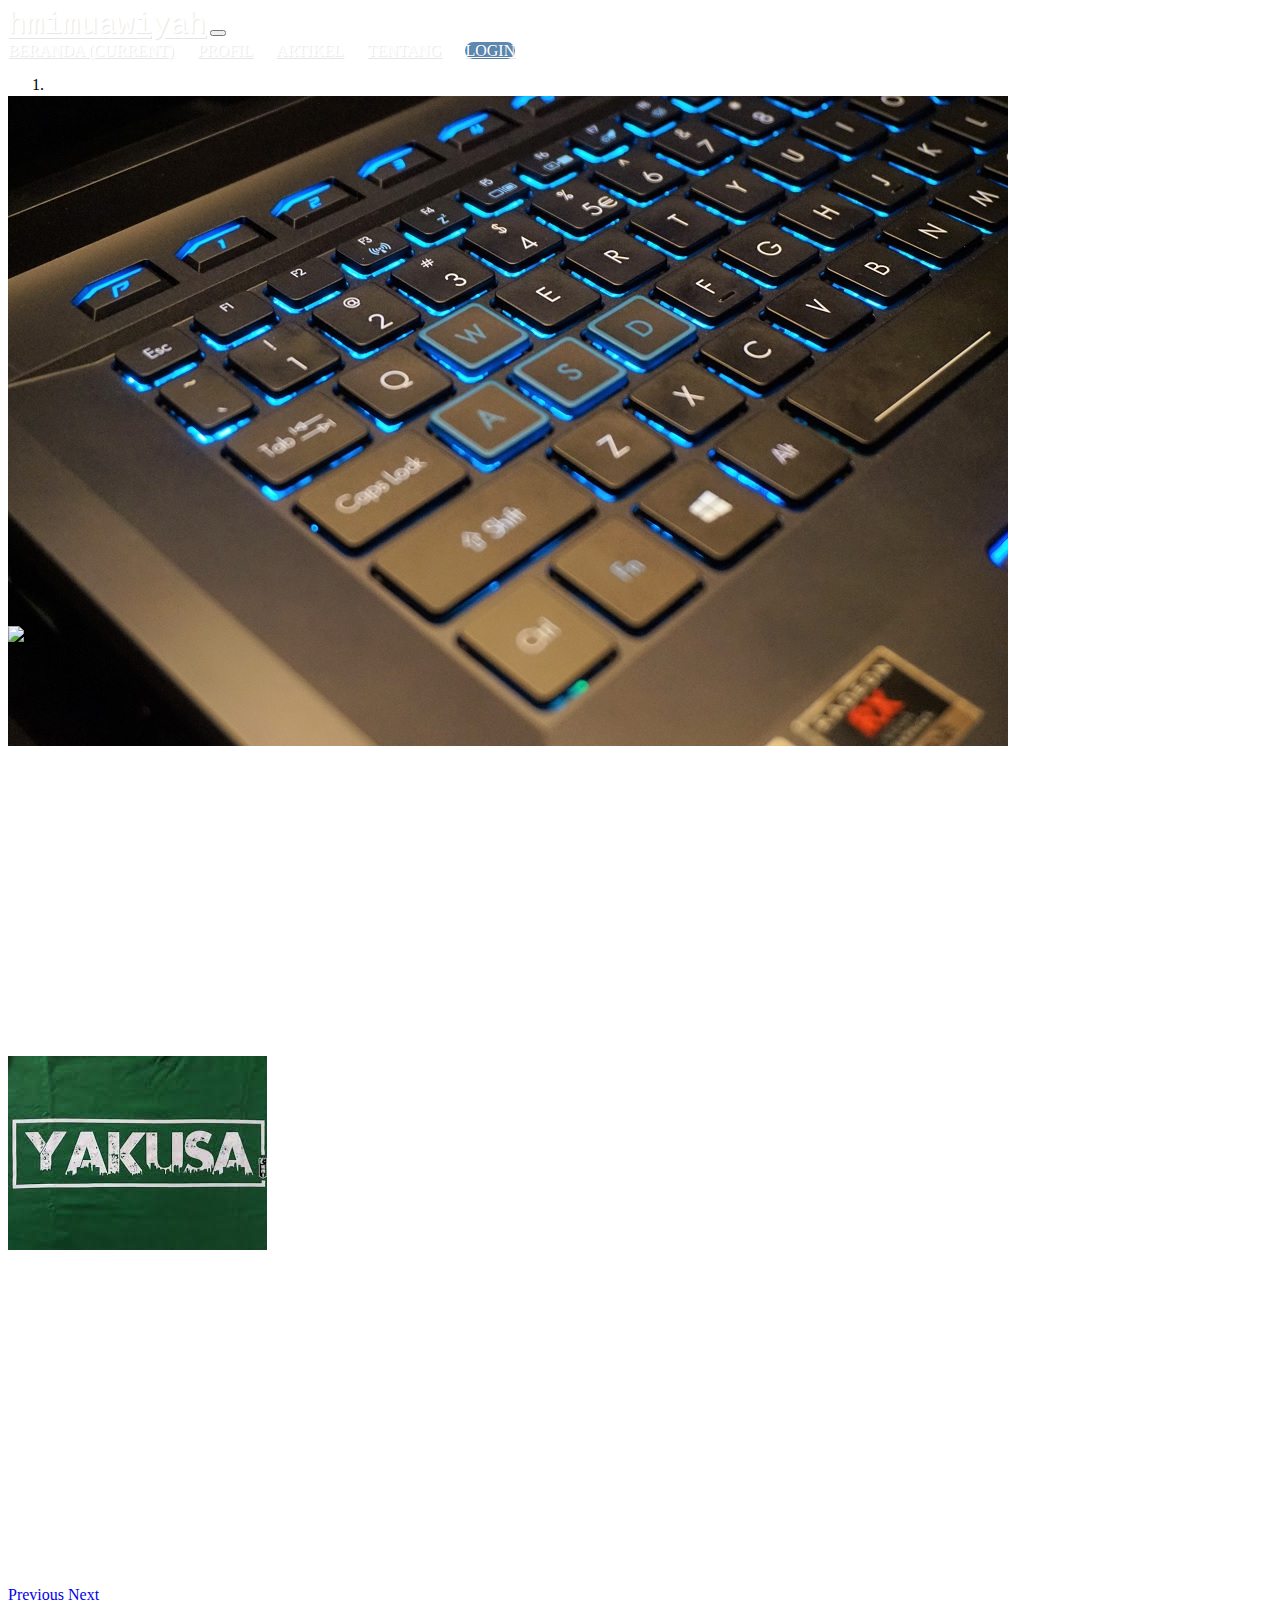
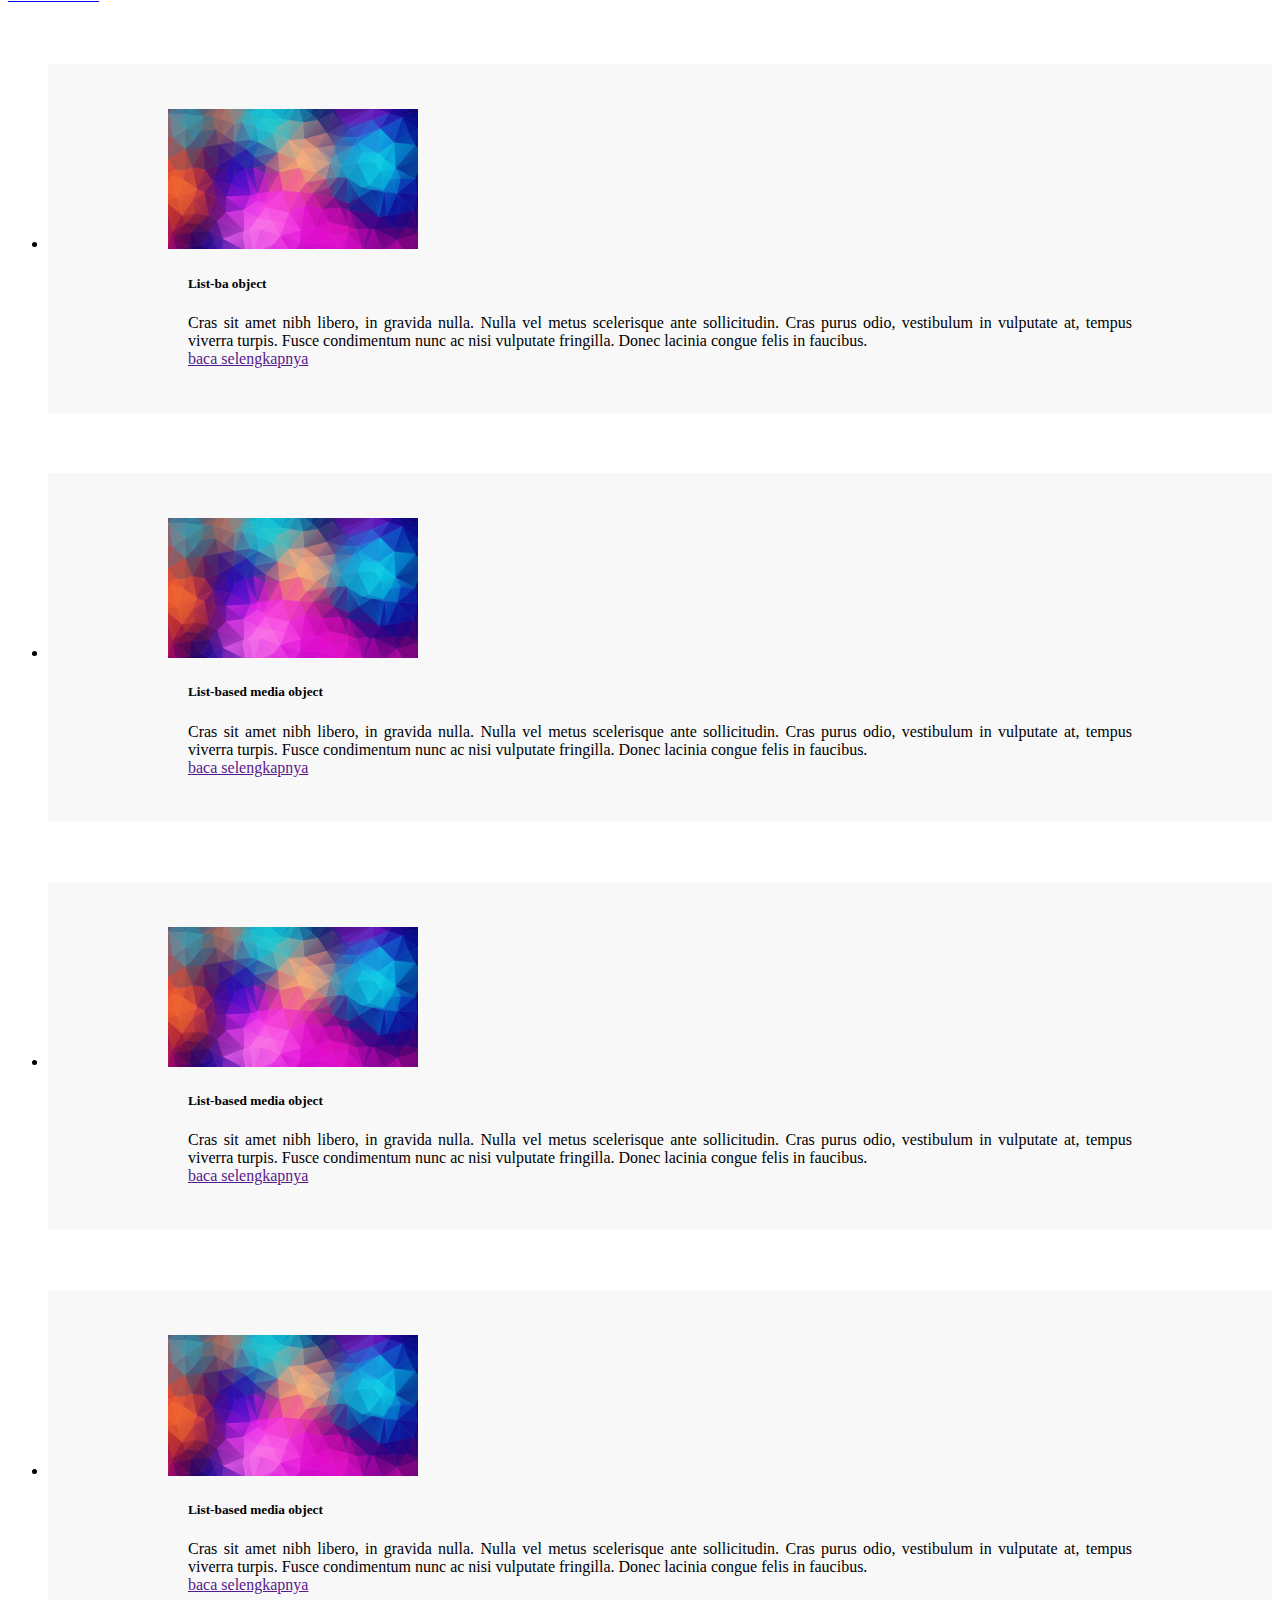
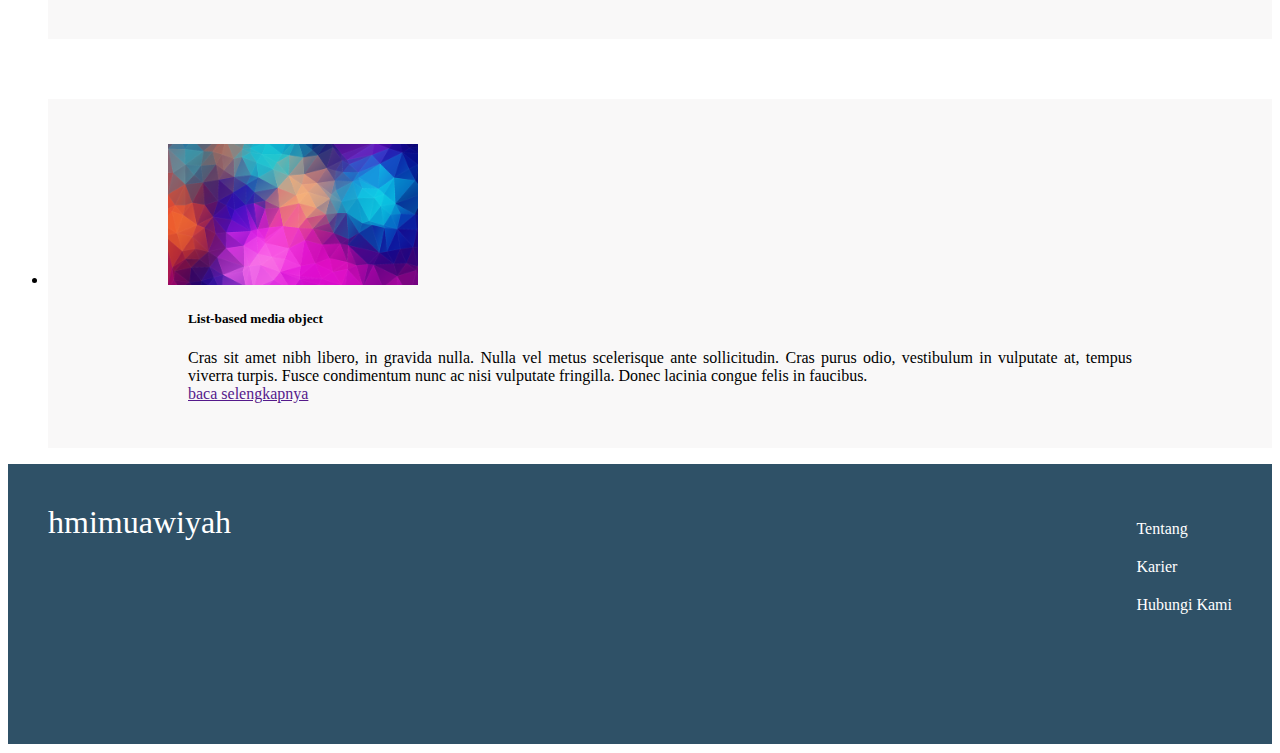
==== artikel.html @ 86bb7518 "tambah artikel" ====
<!doctype html>
<html lang="en">
  <head>
    <!-- Required meta tags -->
    <meta charset="utf-8">
    <meta name="viewport" content="width=device-width, initial-scale=1, shrink-to-fit=no">

    <!-- Bootstrap CSS -->
    <link rel="stylesheet" href="https://stackpath.bootstrapcdn.com/bootstrap/4.5.0/css/bootstrap.min.css" integrity="sha384-9aIt2nRpC12Uk9gS9baDl411NQApFmC26EwAOH8WgZl5MYYxFfc+NcPb1dKGj7Sk" crossorigin="anonymous">

    <link rel="stylesheet" href="stylesheet.css">

    <title>Hello, world!</title>
  </head>
  <body>
    
    <!-- Optional JavaScript -->
    <!-- jQuery first, then Popper.js, then Bootstrap JS -->
    <script src="https://code.jquery.com/jquery-3.5.1.slim.min.js" integrity="sha384-DfXdz2htPH0lsSSs5nCTpuj/zy4C+OGpamoFVy38MVBnE+IbbVYUew+OrCXaRkfj" crossorigin="anonymous"></script>
    <script src="https://cdn.jsdelivr.net/npm/popper.js@1.16.0/dist/umd/popper.min.js" integrity="sha384-Q6E9RHvbIyZFJoft+2mJbHaEWldlvI9IOYy5n3zV9zzTtmI3UksdQRVvoxMfooAo" crossorigin="anonymous"></script>
    <script src="https://stackpath.bootstrapcdn.com/bootstrap/4.5.0/js/bootstrap.min.js" integrity="sha384-OgVRvuATP1z7JjHLkuOU7Xw704+h835Lr+6QL9UvYjZE3Ipu6Tp75j7Bh/kR0JKI" crossorigin="anonymous"></script>

    <!-- Bagian Navbar -->
    <nav class="navbar navbar-expand-lg navbar-light bg-transparent fixed-top">
        <div class="container">
          <a class="navbar-brand" href="#">hmimuawiyah</a>
          <button class="navbar-toggler" type="button" data-toggle="collapse" data-target="#navbarNavAltMarkup" aria-controls="navbarNavAltMarkup" aria-expanded="false" aria-label="Toggle navigation">
            <span class="navbar-toggler-icon"></span>
          </button>
          <div class="collapse navbar-collapse" id="navbarNavAltMarkup">
            <div class="navbar-nav ml-auto">
              <a class="nav-item nav-link active" href="index.html">Beranda <span class="sr-only">(current)</span></a>
              <a class="nav-item nav-link" href="#">Profil</a>
              <a class="nav-item nav-link" href="#kumpulan">Artikel</a>
              <a class="nav-item nav-link" href="#">Tentang</a>
              <a class="nav-item nav-link btn btn-primary tombol" href="#">Login</a>
            </div>
          </div>
        </div>
    </nav>
    <!-- akhir navbar -->

    <!-- a Carousel -->
    <div id="carouselExampleIndicators" class="carousel slide" data-ride="carousel">
        <ol class="carousel-indicators">
        <li data-target="#carouselExampleIndicators" data-slide-to="0" class="active"></li>
        <li data-target="#carouselExampleIndicators" data-slide-to="1"></li>
        <li data-target="#carouselExampleIndicators" data-slide-to="2"></li>
        </ol>
        <div class="carousel-inner">
        <div class="carousel-item active">
            <img src="img/2.jpg" class="d-block w-100" alt="...">
        </div>
        <div class="carousel-item ">
            <img src="img/DSC03126.JPG" class="d-block w-100" alt="...">
        </div>
        <div class="carousel-item">
            <img src="img/images.jpg" class="d-block w-100" alt="...">
        </div>
        </div>
        <a class="carousel-control-prev" href="#carouselExampleIndicators" role="button" data-slide="prev">
        <span class="carousel-control-prev-icon" aria-hidden="true"></span>
        <span class="sr-only">Previous</span>
        </a>
        <a class="carousel-control-next" href="#carouselExampleIndicators" role="button" data-slide="next">
        <span class="carousel-control-next-icon" aria-hidden="true"></span>
        <span class="sr-only">Next</span>
        </a>
    </div>
    <!-- b Carousel -->

    <!-- a Artikel -->
    <div class="" id="kumpulan">
    <ul class="list-unstyled">
        <li class="media">
        <img src="img/1.jpg" class="mr-3" alt="..." style="width: 250px;">
        <div class="media-body">
            <h5 class="mt-0 mb-1">List-ba object</h5>
            Cras sit amet nibh libero, in gravida nulla. Nulla vel metus scelerisque ante sollicitudin. Cras purus odio, vestibulum in vulputate at, tempus viverra turpis. Fusce condimentum nunc ac nisi vulputate fringilla. Donec lacinia congue felis in faucibus. <br> <a href="">baca selengkapnya</a>
        </div>
        </li>
        <li class="media my-4">
        <img src="img/1.jpg" class="mr-3" alt="..." style="width: 250px;">
        <div class="media-body">
            <h5 class="mt-0 mb-1">List-based media object</h5>
            Cras sit amet nibh libero, in gravida nulla. Nulla vel metus scelerisque ante sollicitudin. Cras purus odio, vestibulum in vulputate at, tempus viverra turpis. Fusce condimentum nunc ac nisi vulputate fringilla. Donec lacinia congue felis in faucibus. <br> <a href="">baca selengkapnya</a>
        </div>
        </li>
        <li class="media my-4">
        <img src="img/1.jpg" class="mr-3" alt="..." style="width: 250px;">
        <div class="media-body">
            <h5 class="mt-0 mb-1">List-based media object</h5>
            Cras sit amet nibh libero, in gravida nulla. Nulla vel metus scelerisque ante sollicitudin. Cras purus odio, vestibulum in vulputate at, tempus viverra turpis. Fusce condimentum nunc ac nisi vulputate fringilla. Donec lacinia congue felis in faucibus. <br> <a href="">baca selengkapnya</a>
        </div>
      </li>
      <li class="media my-4">
        <img src="img/1.jpg" class="mr-3" alt="..." style="width: 250px;">
        <div class="media-body">
            <h5 class="mt-0 mb-1">List-based media object</h5>
            Cras sit amet nibh libero, in gravida nulla. Nulla vel metus scelerisque ante sollicitudin. Cras purus odio, vestibulum in vulputate at, tempus viverra turpis. Fusce condimentum nunc ac nisi vulputate fringilla. Donec lacinia congue felis in faucibus. <br> <a href="">baca selengkapnya</a>
        </div>
      </li>
      <li class="media my-4">
        <img src="img/1.jpg" class="mr-3" alt="..." style="width: 250px;">
        <div class="media-body">
            <h5 class="mt-0 mb-1">List-based media object</h5>
            Cras sit amet nibh libero, in gravida nulla. Nulla vel metus scelerisque ante sollicitudin. Cras purus odio, vestibulum in vulputate at, tempus viverra turpis. Fusce condimentum nunc ac nisi vulputate fringilla. Donec lacinia congue felis in faucibus. <br> <a href="">baca selengkapnya</a>
        </div>
      </li>
    </ul>
    </div>
    <!-- b Artikel -->

    <!-- a Footer -->
    <div class="footer">
      <div class="footer-logo">hmimuawiyah</div>
        <div class="footer-list">
         <ul>
            <li>Tentang</li>
            <li>Karier</li>
            <li>Hubungi Kami</li>
         </ul>
       </div>
    </div>
    <!-- b Footer -->
    

</body>
</html>
---- stylesheet.css ----
/* Navbar */
/* .navbar {
  z-index: 1;
  position: relative;
} */

/* Jumbotron */
/* .jumbotron {
  background-image: url(img/DSC03126.JPG);
  background-size: cover;
  height: 380px;
  text-align: center;
  position: relative;
}

.jumbotron .container {
  z-index: 1;
  position: relative;
}

.jumbotron::after {
  content: '';
  display: block;
  width: 100%;
  height: 100%;
  background-image: linear-gradient(to bottom, rgba(0,0,0,1), rgba(0,0,0,0));
  position: absolute;
  bottom: 0;
}

.jumbotron .display-4 {
  color: white;
  margin-top: 150px;
  font-weight: 100;
  font-size: 40px;
  margin-bottom: 30px;
  text-shadow: 1px 1px 1px rgba(0, 0, 0, 0.6);
}

.jumbotron .display-4 span {
  font-weight: 500;
} */

.navbar-brand {
  font-family: monospace;
  font-size: 30px;
}

/* fungsi */
.tombol {
  text-transform: uppercase;
  border-radius: 20px;
  background-color: rgb(93, 136, 177);
}

.tombol:hover {
  background-color: #0b63dc;
  transition: all 0.5s;
}


/* versi desktop */
@media (min-width: 992px) {
  .navbar-brand, .nav-link {
    color: white !important;
    text-shadow: 1px 1px 1px rgb(0, 0, 0, 0.1);
  }

  .nav-link {
    text-transform: uppercase;
    margin-right: 20px;
    transition: all 0.5s;
  }

  .nav-link:hover::after{
    content:'';
    display: block;
    border-bottom: 3px solid #0b63dc;
    width: 50%;
    margin: auto;
    padding-top: 5px;
    margin-bottom: -8px;
  }

  .jumbotron {
    margin-top: -75px;
    height: 480px;
  }

  .carousel-item {
    height: 480px;
  }

  .carousel-item img {
    margin-top: -50px;
  }

  .carousel-item .display-4 {
    margin-top: -540px;
    text-align: center;
  }

  #gallery .container h1{
    text-align: center;
    font-family: raleway;
    margin-bottom: 38px;
  }
  
  #gallery .container .row #dua.col-lg-6.col-md-6.col-sm-6.col-xs-6{
    padding-top:31px;
  }

  #artikel {
    margin-top: 70px;
    background-color: #f9f8f8;
    padding-top: 50px;
    padding-bottom: 25px;
    margin-bottom: 50px;
  }

  .media {
    margin-top: 60px;
    background-color: #f9f8f8;
    padding: 45px 120px 45px 120px;
  }

  .media-body {
    padding: 0px 20px 0px 20px;
    text-align: justify;
  }

  .ling {
    text-transform: uppercase;
    border-radius: 10px;
    background-color: rgb(32, 141, 77);
  }

  .ling:hover {
    background-color: #0c521e;
    transition: all 0.5s;
  }

  .footer {
    background-color: #2f5167;
    color: #fff;
    height: 200px;
    padding: 40px;
  }
  
  .footer-logo {
    float: left;
    font-size: 32px;
  }
  
  .footer-list {
    float: right;
  }
  
  .footer-list li {
    padding-bottom: 20px;
    list-style: none;
  }
}
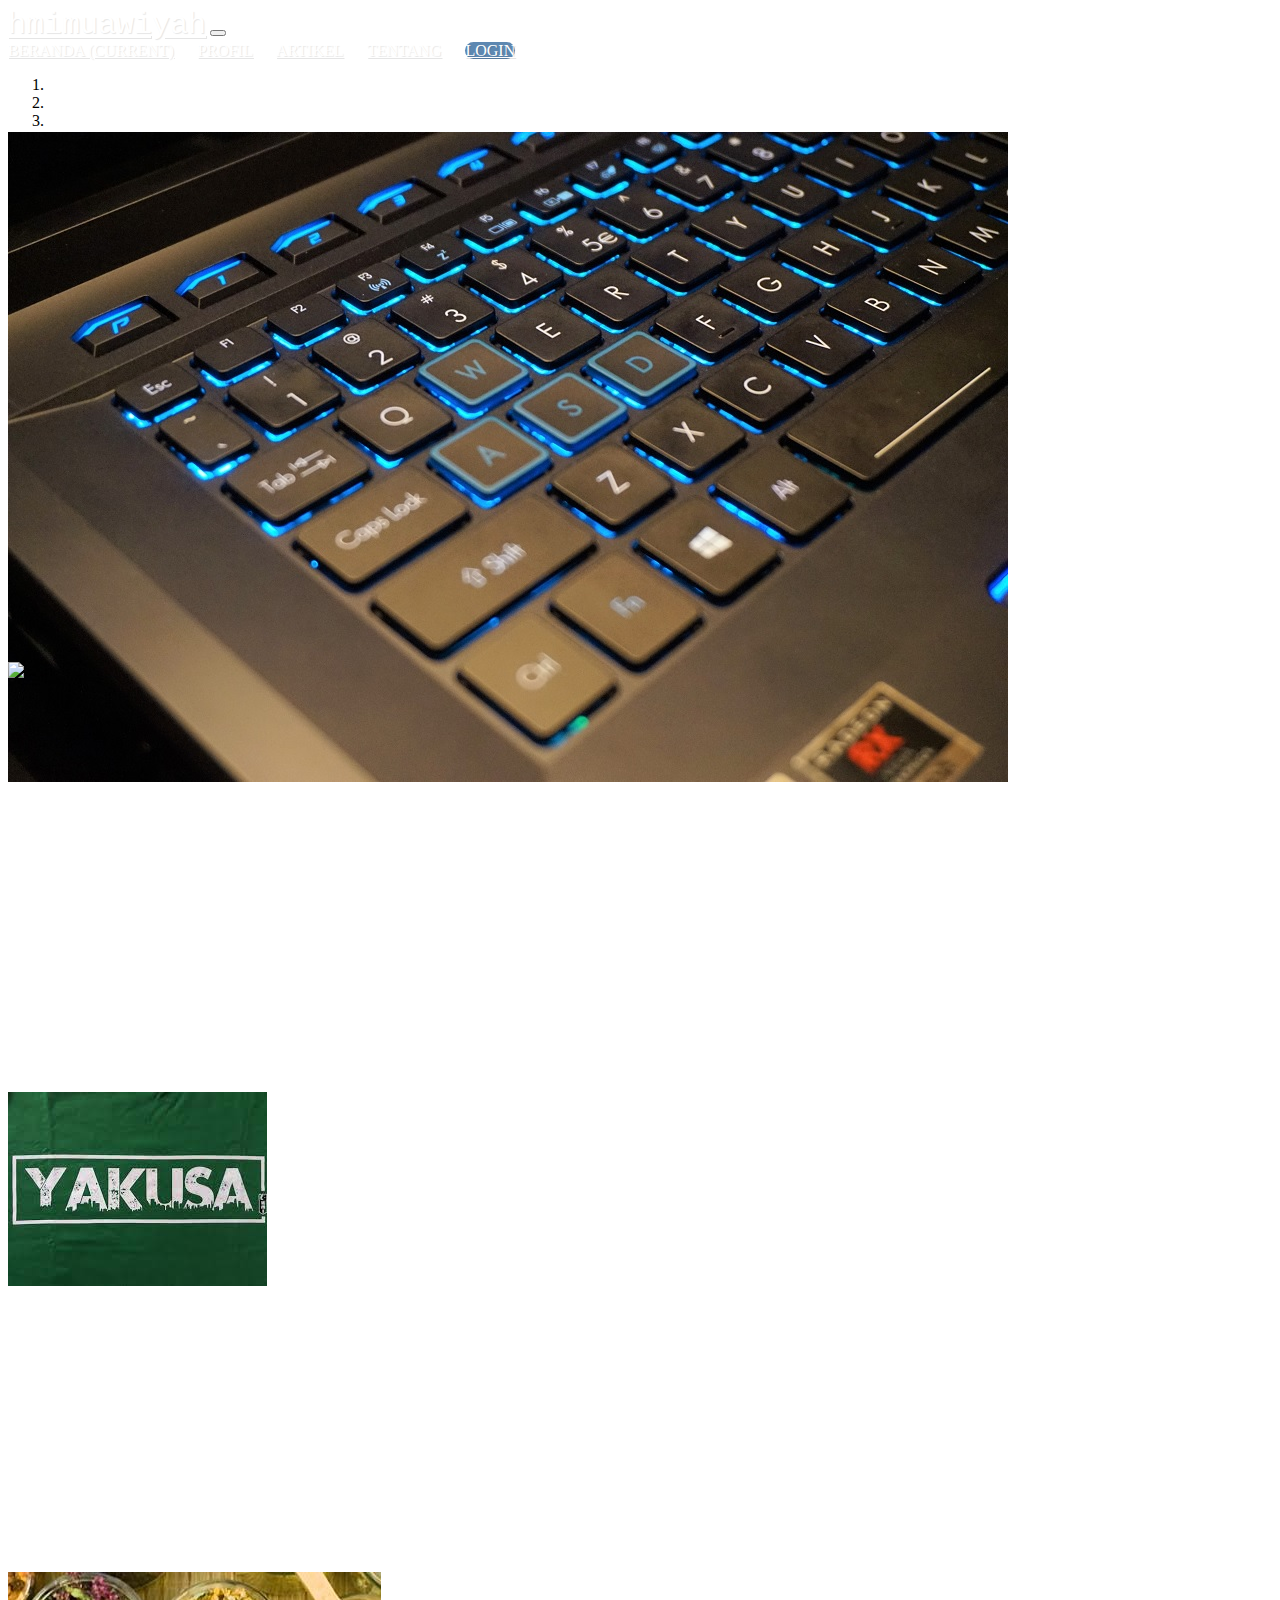
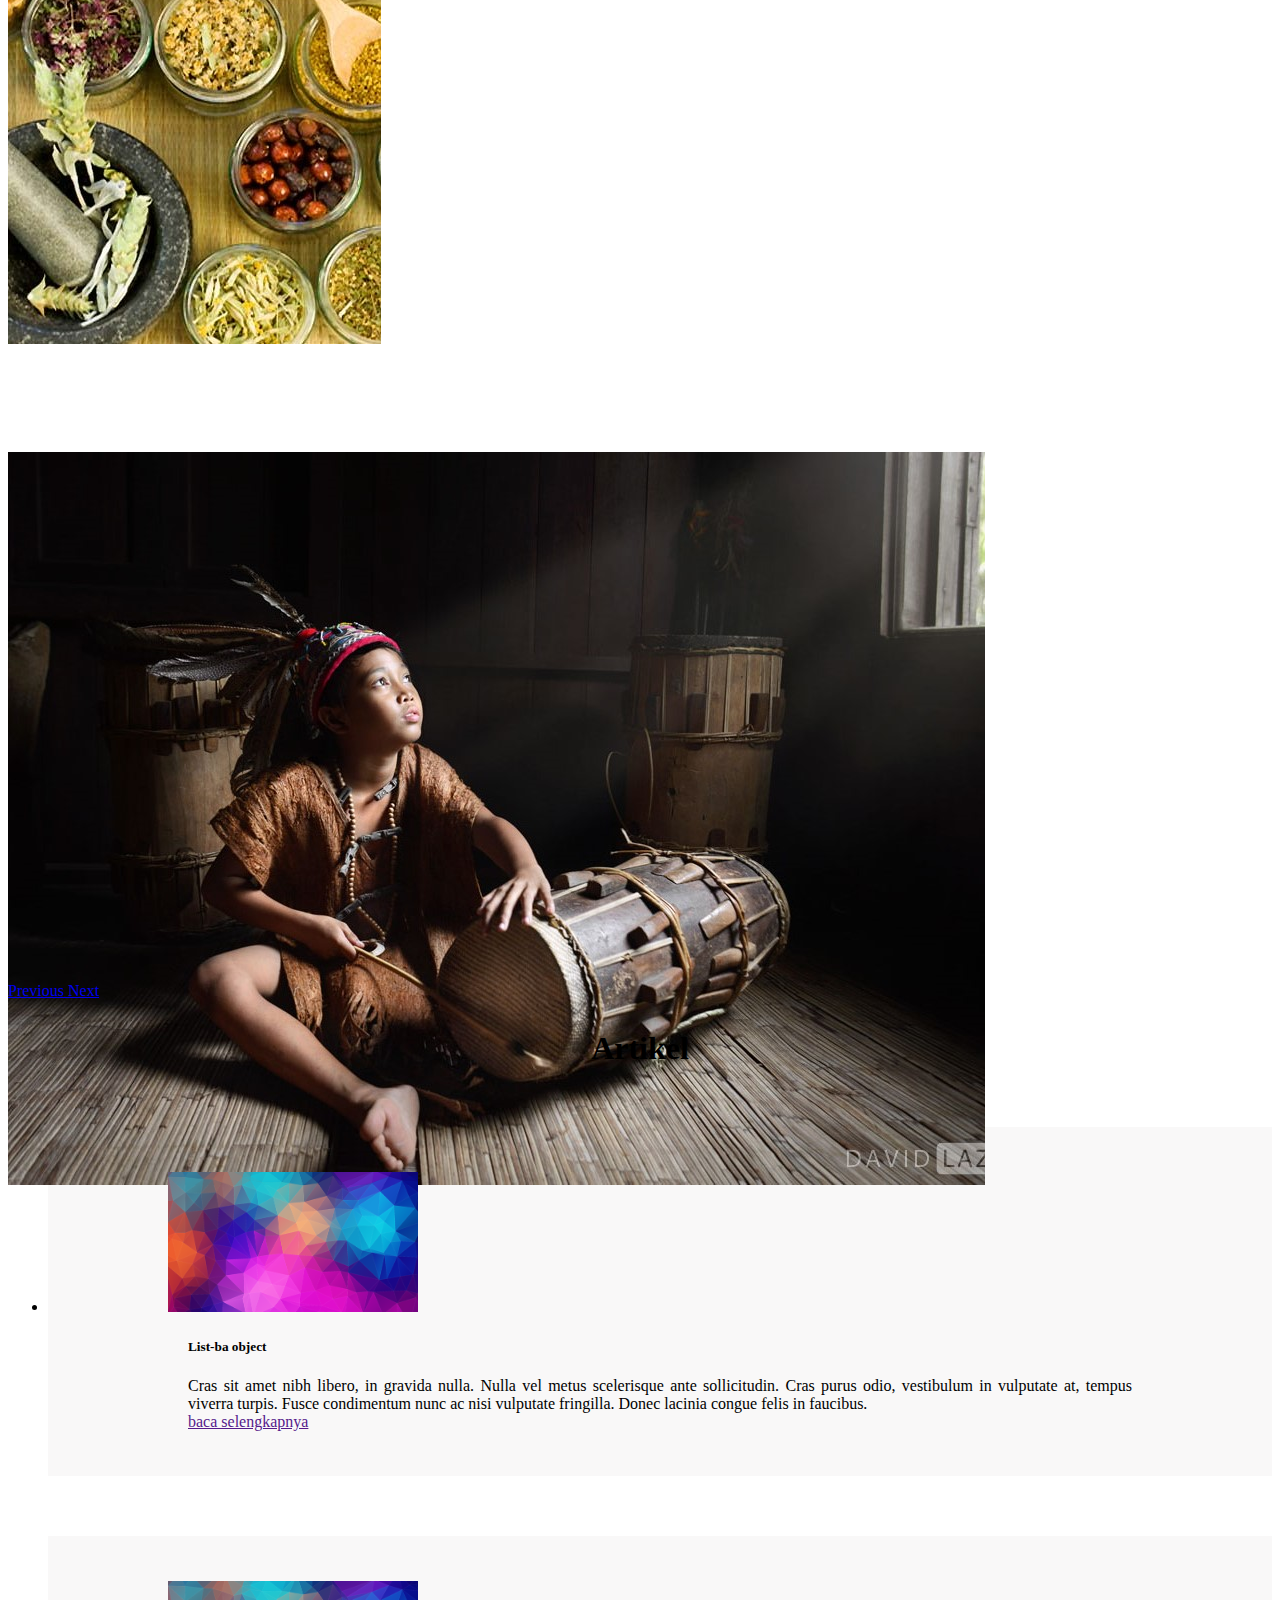
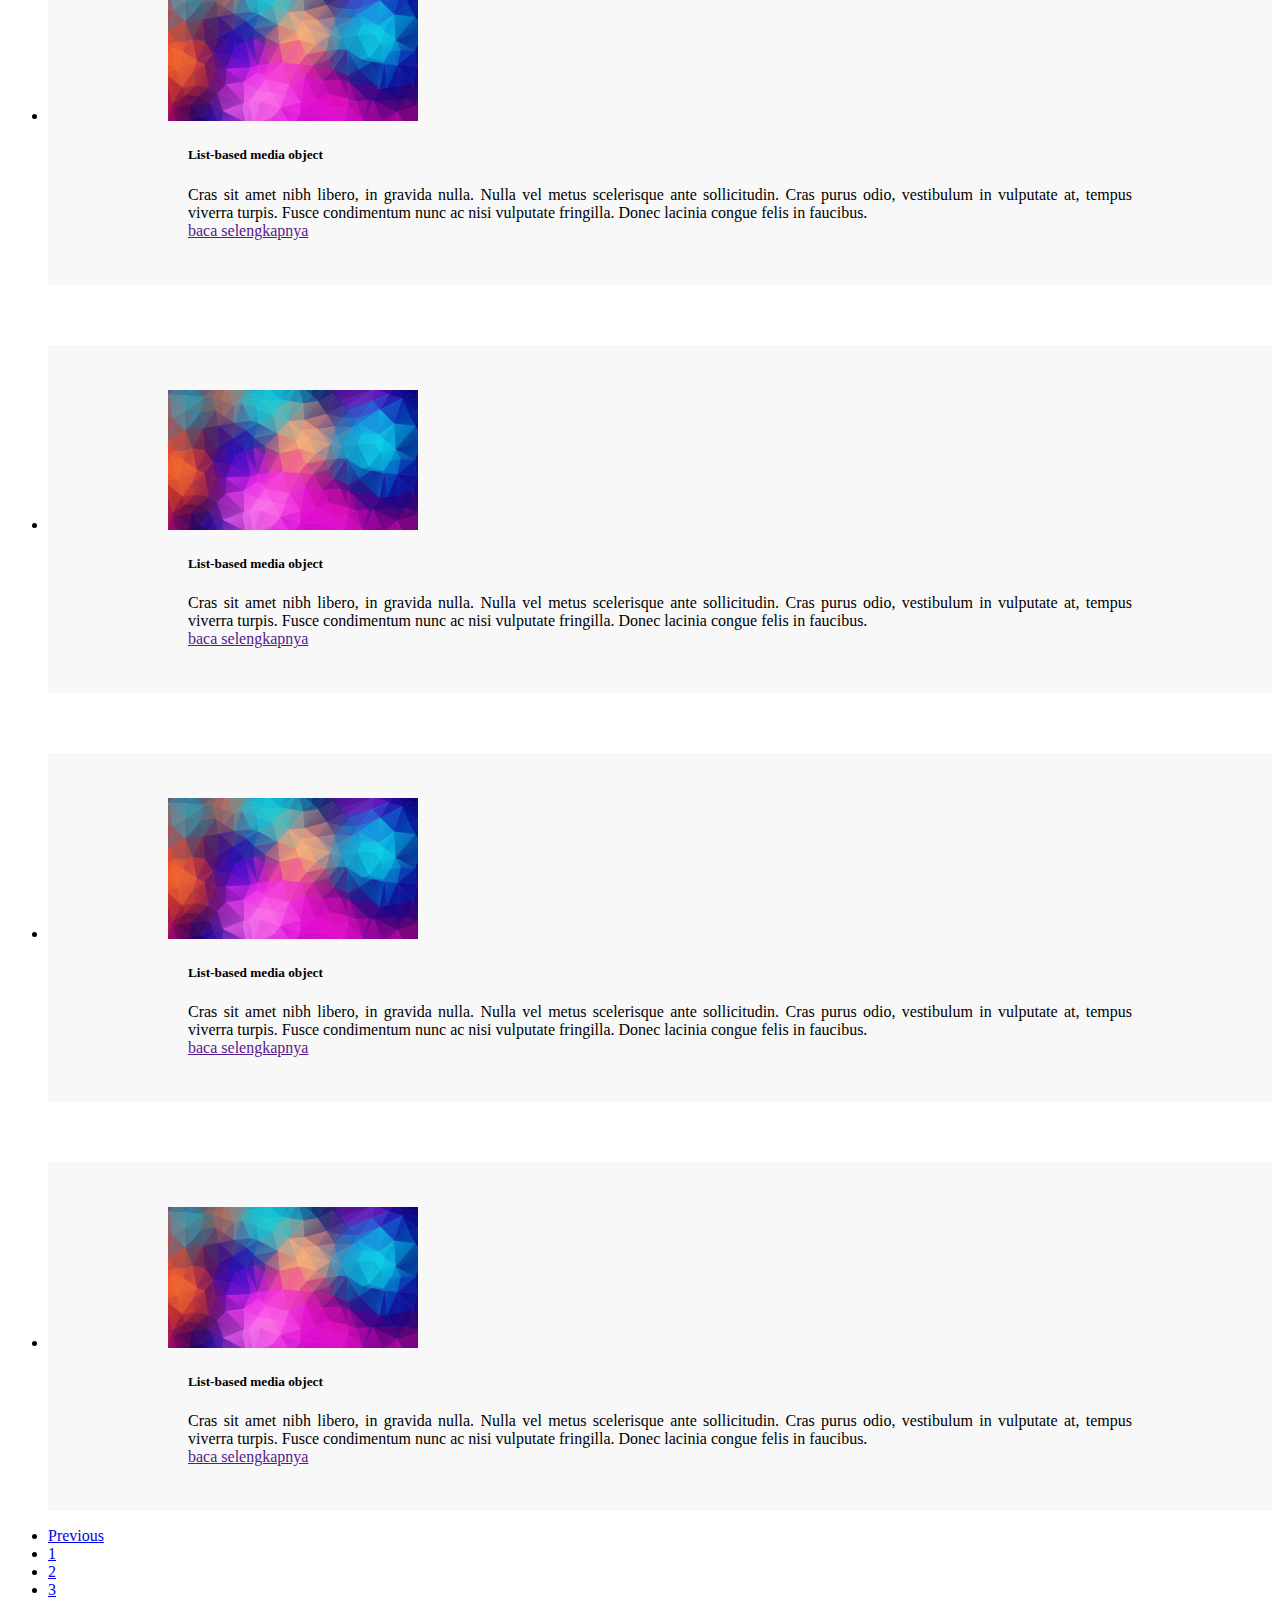
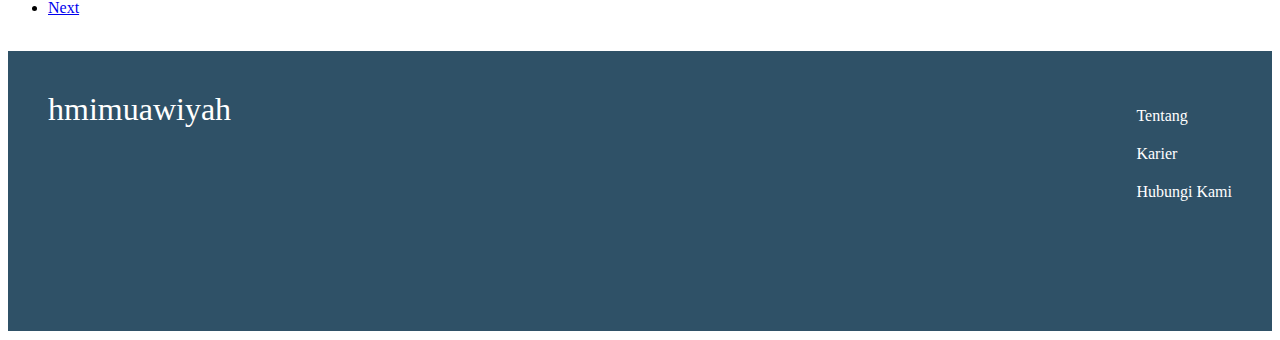
==== commit 701b9a70: "artikel" ====
--- a/artikel.html
+++ b/artikel.html
@@ -10,7 +10,7 @@
 
     <link rel="stylesheet" href="stylesheet.css">
 
-    <title>Hello, world!</title>
+    <title>Artikel</title>
   </head>
   <body>
     
@@ -46,6 +46,8 @@
         <li data-target="#carouselExampleIndicators" data-slide-to="0" class="active"></li>
         <li data-target="#carouselExampleIndicators" data-slide-to="1"></li>
         <li data-target="#carouselExampleIndicators" data-slide-to="2"></li>
+        <li data-target="#carouselExampleIndicators" data-slide-to="3"></li>
+        <li data-target="#carouselExampleIndicators" data-slide-to="4"></li>
         </ol>
         <div class="carousel-inner">
         <div class="carousel-item active">
@@ -56,6 +58,12 @@
         </div>
         <div class="carousel-item">
             <img src="img/images.jpg" class="d-block w-100" alt="...">
+        </div>
+        <div class="carousel-item">
+          <img src="img/gambar-1-B.jpg" class="d-block w-100" alt="...">
+        </div>
+        <div class="carousel-item">
+          <img src="img/gambar-3-B.jpg" class="d-block w-100" alt="...">
         </div>
         </div>
         <a class="carousel-control-prev" href="#carouselExampleIndicators" role="button" data-slide="prev">
@@ -70,9 +78,10 @@
     <!-- b Carousel -->
 
     <!-- a Artikel -->
-    <div class="" id="kumpulan">
+    <div class="container" id="kumpulan">
+    <h1 style="text-align:center; margin-top: 30px; margin-bottom: 10px;">Artikel</h1>
     <ul class="list-unstyled">
-        <li class="media">
+      <li class="media">
         <img src="img/1.jpg" class="mr-3" alt="..." style="width: 250px;">
         <div class="media-body">
             <h5 class="mt-0 mb-1">List-ba object</h5>
@@ -111,6 +120,24 @@
     </div>
     <!-- b Artikel -->
 
+    <!-- a Pagination -->
+    <nav aria-label="Page navigation example">
+      <ul class="pagination justify-content-center">
+        <li class="page-item disabled">
+          <a class="page-link" href="#" tabindex="-1" aria-disabled="true">Previous</a>
+        </li>
+        <li class="page-item"><a class="page-link" href="#">1</a></li>
+        <li class="page-item"><a class="page-link" href="#">2</a></li>
+        <li class="page-item"><a class="page-link" href="#">3</a></li>
+        <li class="page-item">
+          <a class="page-link" href="#">Next</a>
+        </li>
+      </ul>
+    </nav>
+    <!-- b Pagination -->
+
+    <br>
+
     <!-- a Footer -->
     <div class="footer">
       <div class="footer-logo">hmimuawiyah</div>
--- a/stylesheet.css
+++ b/stylesheet.css
@@ -100,22 +100,18 @@
     text-align: center;
   }
 
-  #gallery .container h1{
+  .container.bawah{
     text-align: center;
-    font-family: raleway;
-    margin-bottom: 38px;
-  }
-  
-  #gallery .container .row #dua.col-lg-6.col-md-6.col-sm-6.col-xs-6{
-    padding-top:31px;
+    margin-top: 80px;
+    margin-bottom: 80px;
   }
 
   #artikel {
-    margin-top: 70px;
+    margin-top: 50px;
     background-color: #f9f8f8;
     padding-top: 50px;
-    padding-bottom: 25px;
-    margin-bottom: 50px;
+    padding-bottom: 5px;
+    margin-bottom: 10px;
   }
 
   .media {
@@ -131,7 +127,8 @@
 
   .ling {
     text-transform: uppercase;
-    border-radius: 10px;
+    border-radius: 15px;
+    margin-top: -15px;
     background-color: rgb(32, 141, 77);
   }
 
